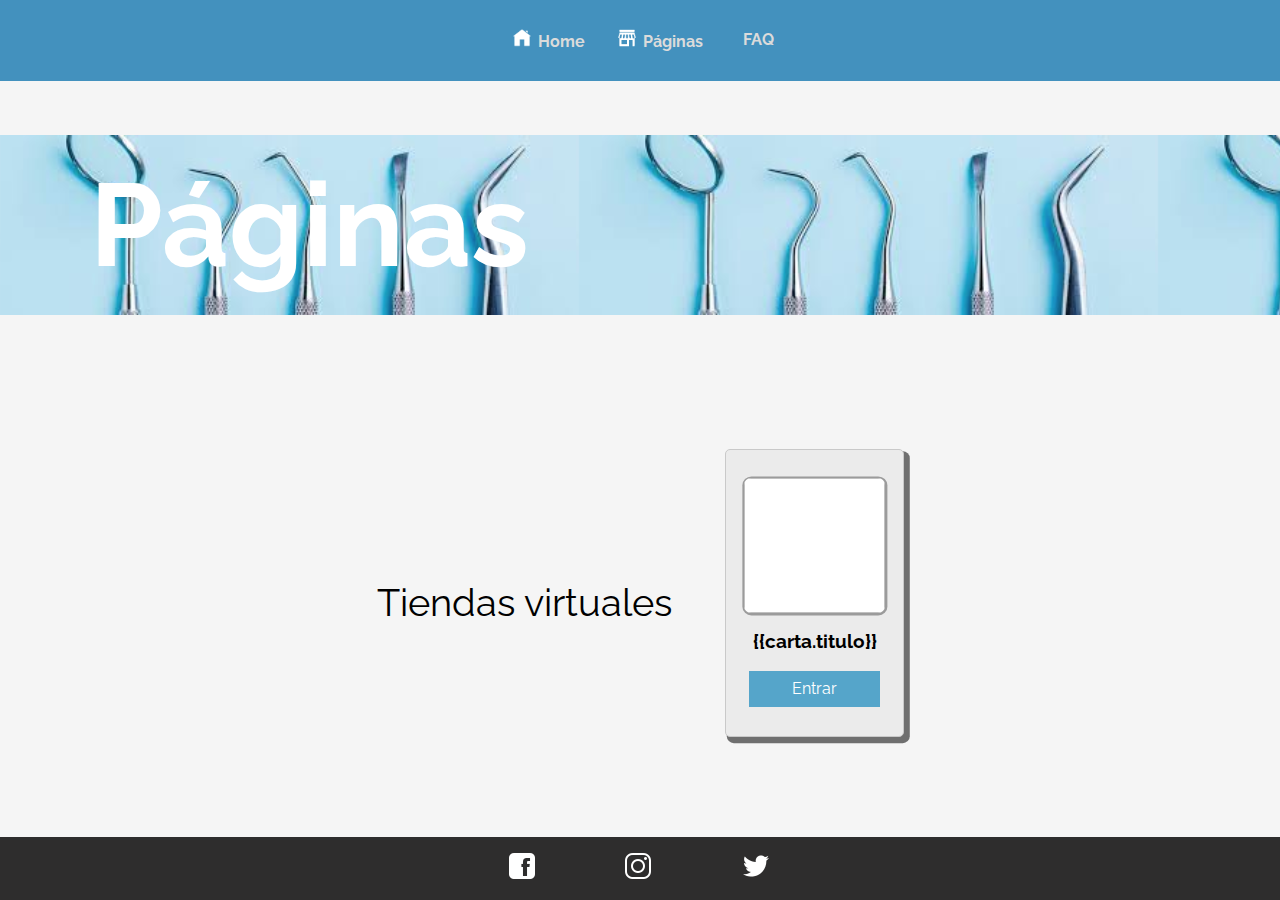
==== paginas.html @ c45b1fc3 "first commit" ====
<!DOCTYPE html>
<html lang="en">
<head>
    <meta charset="UTF-8">
    <meta http-equiv="X-UA-Compatible" content="IE=edge">
    <meta name="viewport" content="width=device-width, initial-scale=1.0">
    <title>Document</title>
    <link rel="stylesheet" href="CSS/style.css">
    <link rel="stylesheet" href="CSS/normalize.css">
    <link rel="preconnect" href="https://fonts.gstatic.com">
<link href="https://fonts.googleapis.com/css2?family=Raleway:wght@300&display=swap" rel="stylesheet">
</head>
<body>
    <div class="grid-container2">
        <div class="grid-item grid-header">
            <nav class="container-menu">
                <ul>
                    <li><a href="index.html"><img src="IMG/navbar_home.png">Home</a></li>
                    <li><a href="paginas.html"><img src="IMG/navbar_shop.png">Páginas</a></li>
                    <li><a href="#"><img src="">FAQ</a></li>
                </ul>
            </nav>
        </div>
            <div class="grid-item grid-main">
                <div class="container-titulopag"><h4>Páginas</h4></div>
                <p>Tiendas virtuales</p>
                <div id="app">
                <div v-for= "carta of cartas">
                <div class="container-card">
                    <img class="fm-item container-card__img" v-bind:src="carta.imgLogo">
                    <h3 class="fm-item container-card__h3">{{carta.titulo}}</h3>    
                    <a v-bind:href="carta.url" target="_blank" class="fm-item container-card__btn">Entrar</a>
                </div>
            </div>
                </div>
            </div>
        
        <div class="grid-item grid-footer">
            <a href="https://wwww.facebook.com"  target="_blank"><img src="IMG/fb_footer.png"></a>
            <a href="https://www.instagram.com" target="_blank"><img src="IMG/ig_footer.png"></a>
            <a href="https://www.twitter.com" target="_blank"><img src="IMG/t_footer.png"></a>
        </div>
    </div>

    <script src="https://cdn.jsdelivr.net/npm/vue/dist/vue.js"></script>
    <script src="JS/app.js"></script>
</body>
</html>
---- CSS/style.css ----
*{
    font-family: 'Raleway', sans-serif;
}

.grid-container{
 display: grid;
 grid-template-areas: 
 "header header header"
 "portada portada portada"
 "main main main"
 "main main main"
 "footer footer footer";
 grid-template-rows: 9vh 91vh 1fr 40vh 7vh;
}

.grid-container2{
    display: grid;
    grid-template-areas: 
    "header header header"
    "main main main"
    "main main main"
    "footer footer footer";
    grid-template-rows: 9vh 84vh 1fr 7vh;
   }

/* ----------HEADER -----------*/
.grid-header{
    grid-area: header;
    display: flex;
    flex-wrap: wrap;
    align-items: center;
    justify-content: center;
    /*background-color: rgba(82, 157, 158, 0.836);*/
    background:rgba(30, 123, 177, 0.836) ;
}
/*------PORTADA ----------*/

.grid-portada{
grid-area: portada;
}
.container-portada{
    position: relative;
    width: 100vw;
    filter: saturate(1.5);
    filter: grayscale(.2);
}
.container-portada img{
    object-fit: none;
    height: 91vh;
    width: 100vw;
    z-index: 5;
}
.container-portada__titulo{
    display: flex;
    align-items: center;
    cursor: default;
    position: absolute;
    bottom: 15vh;
    padding-left: 10vh;
    width: 100vw;
    height: 25vh;
    font-size: 15vh;
    color: rgb(255, 255, 255);
    background-color: rgba(82, 193, 201, 0.699);
    z-index: 10;
}

.container-titulopag{
    display: flex;
    align-items: center;
    cursor: default;
    bottom: 15vh;
    padding-left: 10vh;
    width: 100vw;
    height: 20vh;
    font-size: 13vh;
    color: #fff;
    /*background-color: rgba(82, 193, 201, 0.699);*/
    background-image: url([data-uri]);
    background-size: contain;
    filter: saturate(1.2) grayscale(.2);
}


/* ---------- MENU -----------*/
.container-menu{
    list-style: none; 
    flex-direction: row;
    font-weight: bold;
}
.container-menu ul{
    display: flex;
    flex-wrap: wrap;
    justify-content: center;
    align-items: center;
    height: 9vh;

}
.container-menu li{
    list-style: none;
    display: flex;
    justify-content: center;
    align-items: center;
    height: 9vh;
}
.container-menu li:hover{
    background:rgba(21, 86, 124, 0.836) ;
}

.container-menu li a img{
    width: 2vh;
    margin: 0vh 0.8vh;
}

.container-menu li a{
    padding: 3vh 1vw;
    text-decoration: none;
    border-bottom: none;
    color: rgb(219, 219, 219);
    transition: 0.2s;

}
.container-menu li a:hover{
    color: #fff;
}

.container-menu li:hover{
    border-bottom: 2px solid #fff;
}

/* ----------MAIN -----------*/
.grid-main{
    grid-area:main;
    display: flex;
    justify-content: center;
    align-items: center;
    background-color: rgb(245, 245, 245);
    flex-wrap: wrap;

}
.grid-main p{
    margin:  3vh;
    font-size: 3vw;
}

#app{
    height: 40vh;
    display: flex;
    flex-direction: row;
    justify-content: center;
}

/*---------- CARDS -------------*/
.container-card{
    margin: 2vw;
    display: flex;
    background-color: rgb(235, 235, 235);
    border-radius: 5px;
    min-width: 14vw;
    max-width: 14vw;
    height: 32vh;
    box-shadow: .1cm .11cm 0px 2px rgba(0, 0, 0, 0.548); 
    justify-content: center;
    align-items: center;
    flex-direction: column;
    flex-wrap: wrap;
    border: 1px solid rgb(201, 201, 201);
    transition: all ease-out 0.2s;
}

.container-card:hover{
    transform: scale(1.05);
}

.fm-item{
    margin: 1vh;
}
.container-card__img{
    background-color: #fff;
    border-radius: 5%;
    width: 11vw;
    height: 15vh;
    object-fit: contain;
    box-shadow: .01cm .01cm 0px 2px rgba(90, 90, 90, 0.548); 
}
.container-card a{
    cursor: default;
}

.container-card__btn{
    display: flex;
    justify-content: center;
    align-items:center;
    cursor: pointer;
    text-decoration: none;
    text-align: center;
    width: 10.2vw;  
    height: 4vh;
    background-color: rgb(85, 165, 202);
    border: none;
    color: #fff;
    outline: none;
}
.container-card__btn:hover{
    background-color: rgb(72, 141, 173);
}
.container-card__btn:active{
   background: linear-gradient(to bottom,  rgb(85, 165, 202),  rgb(44, 85, 102));
}
 
/*------------- PARRAFOS-ESTILOS ------------*/
.container-section{
    display: flex;
    flex-direction: column;
    justify-content: center;
    align-items: center;
    flex-wrap: wrap;
}
.container-section__parraf1{
    display: flex;
    background-color: #3bc0a3;
    height: 28vh;
    width: 45vw;
    padding: 2vh;
    margin: 0px 10vw;
    align-items: center;
    text-align: center;
    border-radius: 2vh;
    flex-wrap: wrap;
    font-size: 3vh;
}
.container-section__parraf1-txt{
display: flex;
justify-content: start;
align-items: center;
height: 90%;
width: 50%;
color: #fff;
padding: 20px;
transition: all ease-out 0.15s;
overflow: hidden;
}

.container-section__parraf1-txt:hover{
transform: scale(1.02);
}

.container-section__parraf1-img{
    width: 50%;
    height: 95%;
    transition: all ease-out 0.15s;
}
.container-section__parraf1-img img{
    height: 95%;
    width: 100%;
    object-fit: cover;
    object-position: center;
    border-radius: 20%;
    
}
.container-section__parraf1-img:hover{
    transform: scale(1.02);
}


/* ----------FOOTER -----------*/
.grid-footer{
    display: flex;
    grid-area: footer;
    background-color: rgb(46, 45, 45);
    text-align: center;
    justify-content: center;
    align-items: center;
    color: #fff;
}

.grid-footer a img{
    margin: 0px 5vh;
    transition: all ease-out 0.2s;
}
.grid-footer a img:hover{
    transform: scale(1.2);
}
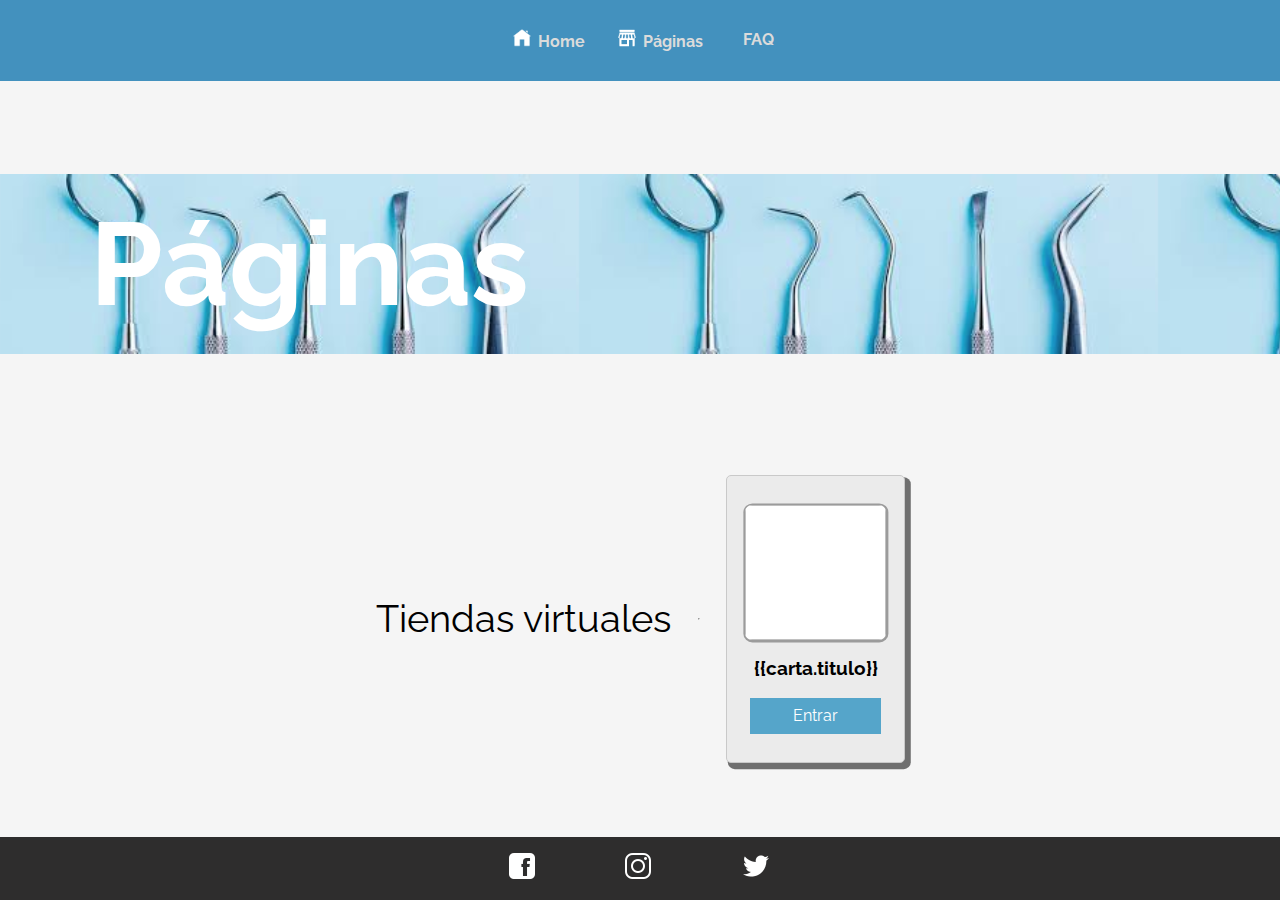
==== commit e5d30ac2: "commit" ====
--- a/paginas.html
+++ b/paginas.html
@@ -24,6 +24,7 @@
             <div class="grid-item grid-main">
                 <div class="container-titulopag"><h4>Páginas</h4></div>
                 <p>Tiendas virtuales</p>
+                <hr>
                 <div id="app">
                 <div v-for= "carta of cartas">
                 <div class="container-card">
--- a/CSS/style.css
+++ b/CSS/style.css
@@ -70,6 +70,7 @@
     display: flex;
     align-items: center;
     cursor: default;
+    margin-top: 5vh;
     bottom: 15vh;
     padding-left: 10vh;
     width: 100vw;
@@ -145,10 +146,11 @@
 }
 
 #app{
-    height: 40vh;
+    height: 1fr;
     display: flex;
     flex-direction: row;
     justify-content: center;
+    flex-wrap: wrap;
 }
 
 /*---------- CARDS -------------*/
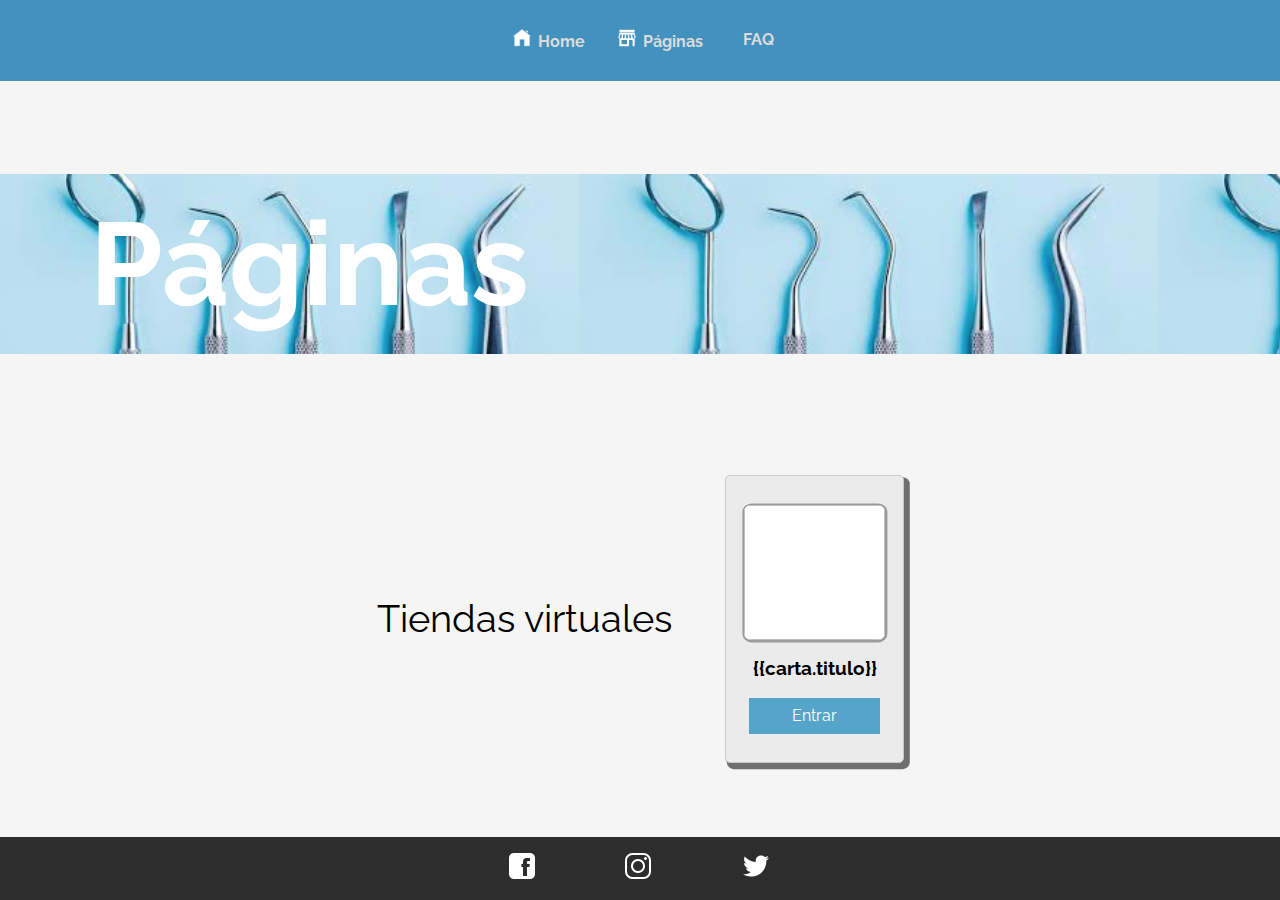
==== commit 79016803: "commit2" ====
--- a/paginas.html
+++ b/paginas.html
@@ -24,7 +24,6 @@
             <div class="grid-item grid-main">
                 <div class="container-titulopag"><h4>Páginas</h4></div>
                 <p>Tiendas virtuales</p>
-                <hr>
                 <div id="app">
                 <div v-for= "carta of cartas">
                 <div class="container-card">
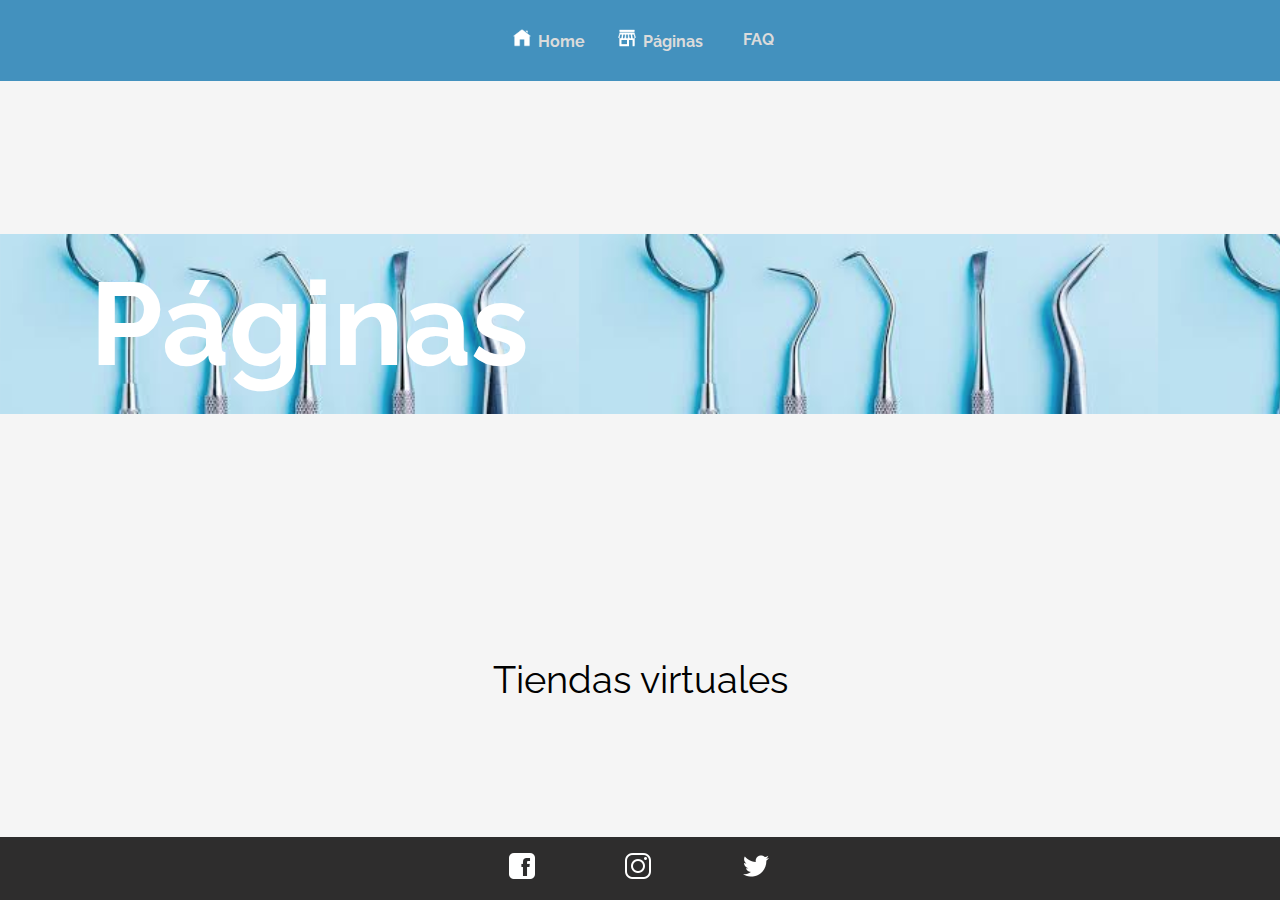
==== commit 0fed0f6c: "commit2" ====
--- a/paginas.html
+++ b/paginas.html
@@ -25,13 +25,7 @@
                 <div class="container-titulopag"><h4>Páginas</h4></div>
                 <p>Tiendas virtuales</p>
                 <div id="app">
-                <div v-for= "carta of cartas">
-                <div class="container-card">
-                    <img class="fm-item container-card__img" v-bind:src="carta.imgLogo">
-                    <h3 class="fm-item container-card__h3">{{carta.titulo}}</h3>    
-                    <a v-bind:href="carta.url" target="_blank" class="fm-item container-card__btn">Entrar</a>
-                </div>
-            </div>
+                    <Cards v-for="carta of cartas" :titulo="carta.titulo" :imgLogo="carta.imglogo" :url="carta.url"></Cards>
                 </div>
             </div>
         
@@ -43,6 +37,7 @@
     </div>
 
     <script src="https://cdn.jsdelivr.net/npm/vue/dist/vue.js"></script>
+    <script src="components/Cards.js"></script>
     <script src="JS/app.js"></script>
 </body>
 </html>--- a/CSS/style.css
+++ b/CSS/style.css
@@ -42,13 +42,15 @@
 .container-portada{
     position: relative;
     width: 100vw;
+    height: 91vh;
     filter: saturate(1.5);
     filter: grayscale(.2);
 }
 .container-portada img{
     object-fit: none;
-    height: 91vh;
-    width: 100vw;
+    position: fixed;
+    height: 100%;
+    width: 100%;
     z-index: 5;
 }
 .container-portada__titulo{
@@ -56,11 +58,11 @@
     align-items: center;
     cursor: default;
     position: absolute;
-    bottom: 15vh;
-    padding-left: 10vh;
-    width: 100vw;
-    height: 25vh;
-    font-size: 15vh;
+    bottom: 0;
+    padding-left: 5vh;
+    width: 40vw;
+    height: 100%;
+    font-size: 7vw;
     color: rgb(255, 255, 255);
     background-color: rgba(82, 193, 201, 0.699);
     z-index: 10;
@@ -127,7 +129,7 @@
 }
 
 .container-menu li:hover{
-    border-bottom: 2px solid #fff;
+    border-bottom: 3.5px solid #fff;
 }
 
 /* ----------MAIN -----------*/
@@ -214,54 +216,59 @@
 /*------------- PARRAFOS-ESTILOS ------------*/
 .container-section{
     display: flex;
+    width: 100%;
+    height: 100%;
     flex-direction: column;
     justify-content: center;
     align-items: center;
     flex-wrap: wrap;
 }
 .container-section__parraf1{
-    display: flex;
-    background-color: #3bc0a3;
-    height: 28vh;
-    width: 45vw;
-    padding: 2vh;
-    margin: 0px 10vw;
+    padding: 4px;
+    display: flex;
+    height: 38vh;
+    width: 100%;
     align-items: center;
     text-align: center;
     border-radius: 2vh;
-    flex-wrap: wrap;
+    flex-direction: row;
     font-size: 3vh;
 }
 .container-section__parraf1-txt{
 display: flex;
-justify-content: start;
+justify-content: center;
 align-items: center;
-height: 90%;
-width: 50%;
-color: #fff;
+text-align: center;
+height: 100%;
+width: 60vw;
+color: #000;
+background-color: #fff;
 padding: 20px;
 transition: all ease-out 0.15s;
 overflow: hidden;
 }
+.container-section__parraf1-txt ul li{
+   margin: 20px;
+    }
 
 .container-section__parraf1-txt:hover{
 transform: scale(1.02);
 }
 
-.container-section__parraf1-img{
-    width: 50%;
-    height: 95%;
+.container-section__parraf1-title{
+    display: flex;
+    cursor: default;
+    justify-content: center;
+    align-items: center;
+    width: 40vw;
+    font-size: 3vw;
+    height: 100%;
+    color: rgb(161, 161, 161);
+    background-color: rgba(216, 249, 252, 0.699);
     transition: all ease-out 0.15s;
 }
-.container-section__parraf1-img img{
-    height: 95%;
-    width: 100%;
-    object-fit: cover;
-    object-position: center;
-    border-radius: 20%;
-    
-}
-.container-section__parraf1-img:hover{
+
+.container-section__parraf1-title:hover{
     transform: scale(1.02);
 }
 
